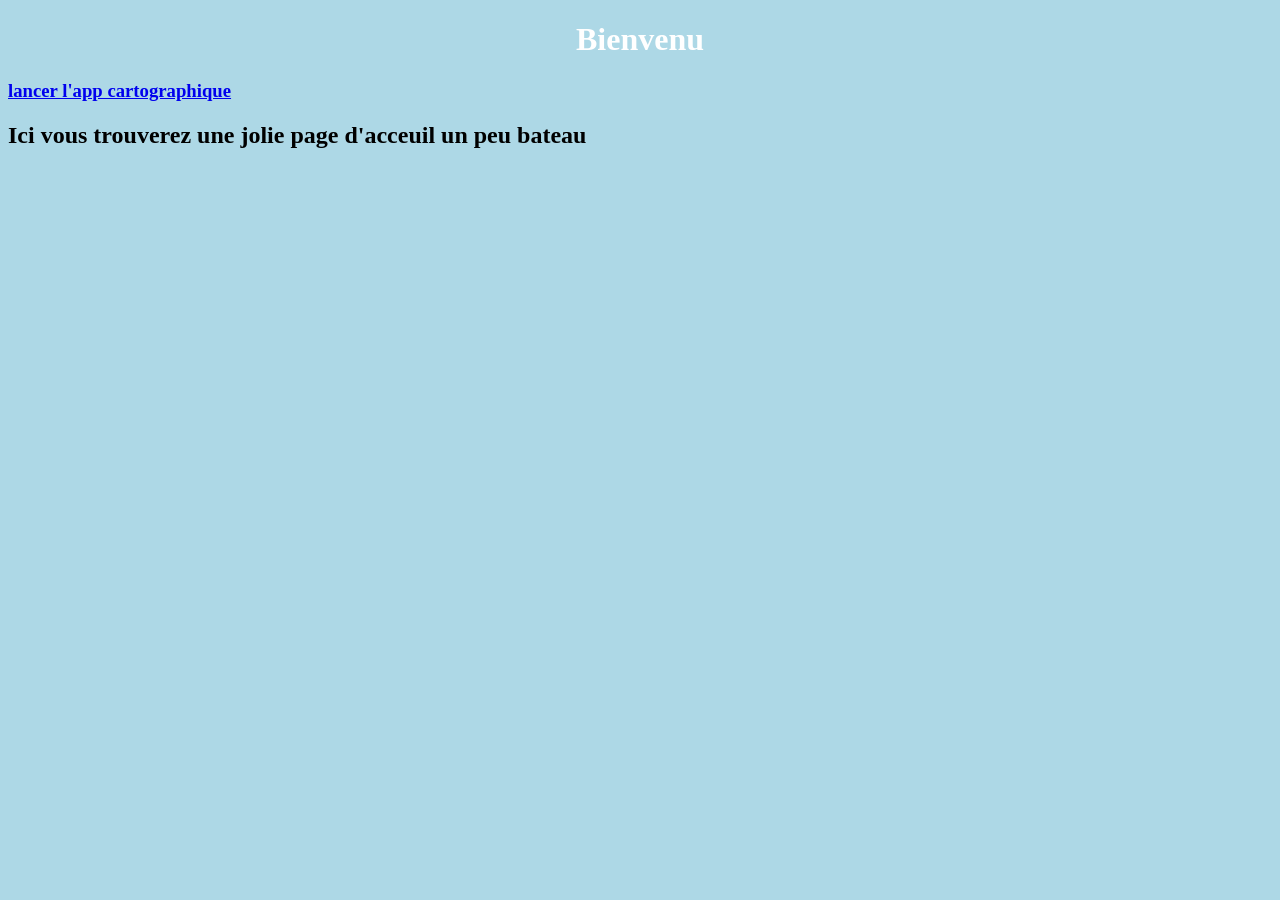
==== SEQUOIAPP/main.html @ 417b12f6 "Build the first UI files with leaflet" ====
<!DOCTYPE html>
<html lang="fr">

<head>
    <meta charset="UTF-8">
    <meta http-equiv="X-UA-Compatible" content="IE=edge">
    <meta name="viewport" content="width=device-width, initial-scale=1.0">
    <title>SequoiAPP</title>
    <link rel="icon" type="image/x-icon" href="inst/asset/img/favicon.ico">
    <link rel="stylesheet" href="style.css">

</head>

<body>
    <h1>Bienvenu </h1>
    <div class="mapping">

    <a class="module-item" href="mapping/index.html">
        <div>
            <h3>lancer l'app cartographique</h3>
        </div>
    </a>

    </div>

    <div>
        <h2>Ici vous trouverez une jolie page d'acceuil un peu bateau</h2>
    </div>

</body>

</html>
---- SEQUOIAPP/style.css ----
body {
    background-color: lightblue;
}

h1 {
    color: white;
    text-align: center;
}
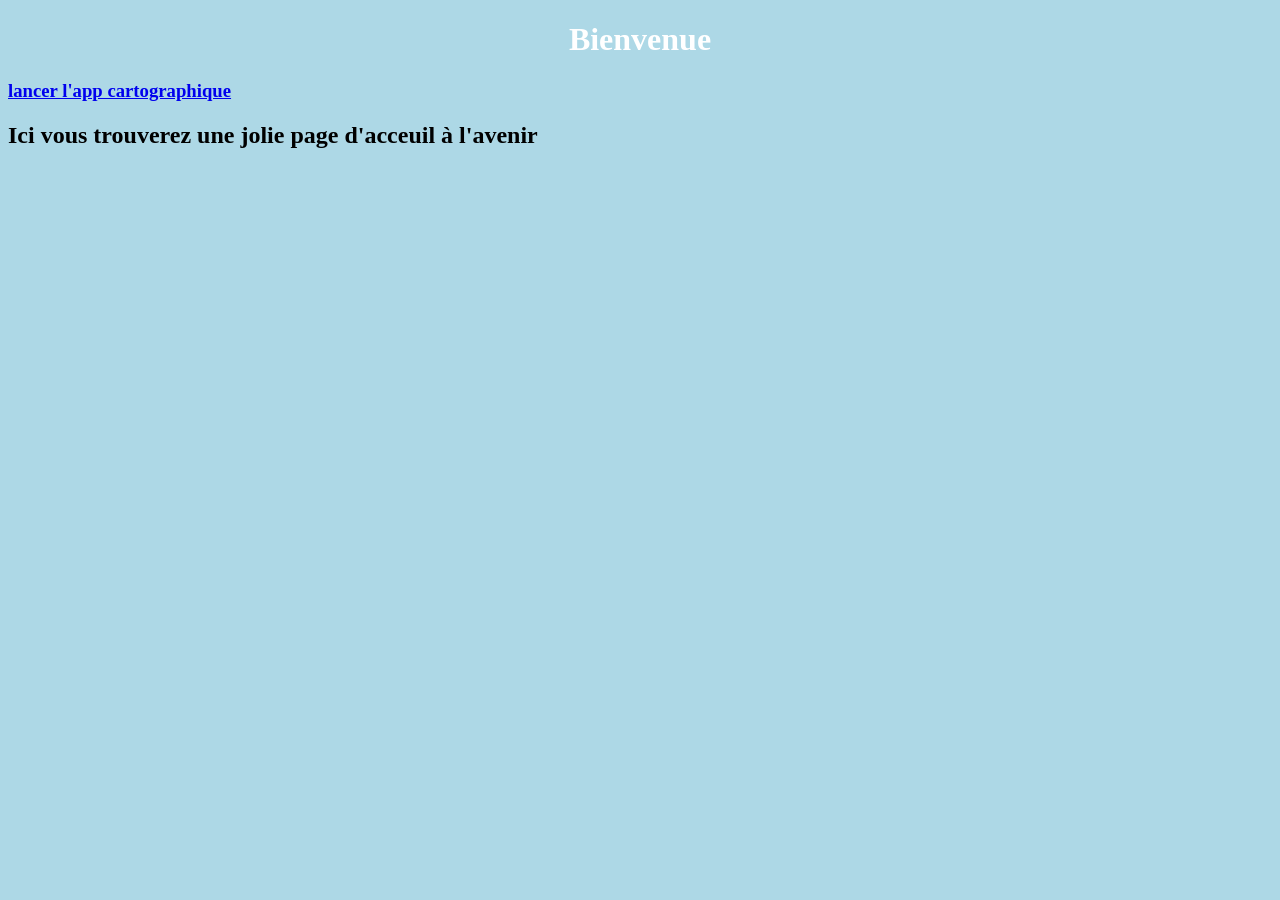
==== commit 93555856: "modif readme.md" ====
--- a/SEQUOIAPP/main.html
+++ b/SEQUOIAPP/main.html
@@ -12,7 +12,7 @@
 </head>
 
 <body>
-    <h1>Bienvenu </h1>
+    <h1>Bienvenue</h1>
     <div class="mapping">
 
     <a class="module-item" href="mapping/index.html">
@@ -24,7 +24,7 @@
     </div>
 
     <div>
-        <h2>Ici vous trouverez une jolie page d'acceuil un peu bateau</h2>
+        <h2>Ici vous trouverez une jolie page d'acceuil à l'avenir</h2>
     </div>
 
 </body>
